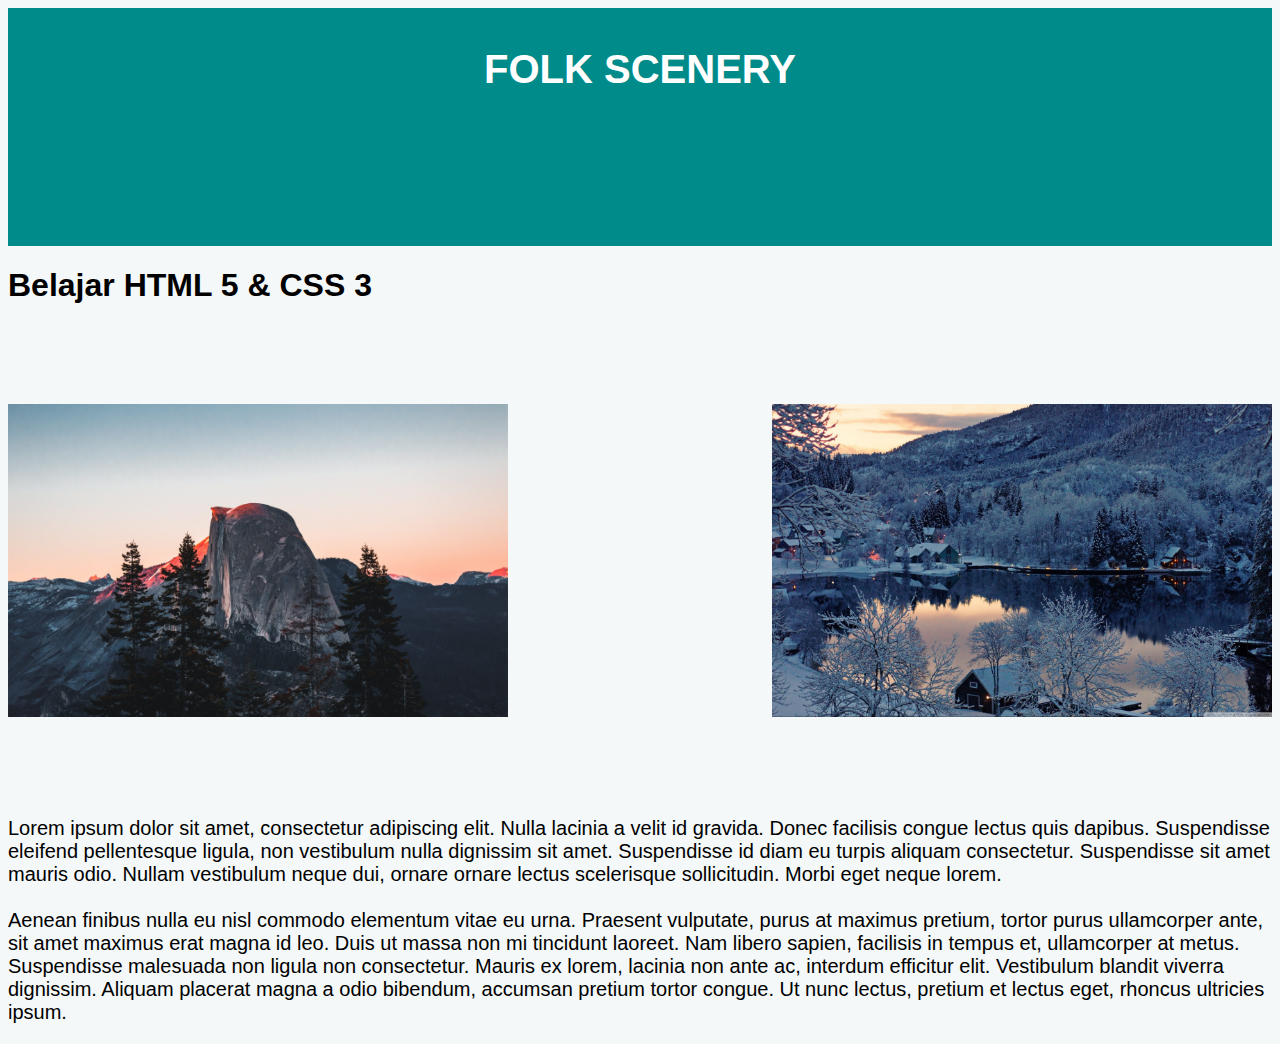
==== index.html @ 8273a340 "commit-pertama" ====
<!DOCTYPE html>
    <head>
        <title>Learn HTML 5 & CSS 3</title>
        <link type="text/css" rel="stylesheet" href="css/style.css">
    </head>
    <body style="background-color: #f4f8f8;">
        <div class="judul-index">
            <h1 id="huruf-utama">
                FOLK SCENERY
            </h1>
        </div>
        <h1 style="font-family: Arial, Helvetica, sans-serif;">
            Belajar HTML 5 & CSS 3
        </h1>
        <div class="flex-container">
                <img src="image/gmbr1.jpg" width="500px">
                <img src="image/gmbr2.jpg" width="500px">
        </div>
        <div>
            <p class="kalimat">
                Lorem ipsum dolor sit amet, consectetur adipiscing elit. Nulla lacinia a velit id gravida.
                Donec facilisis congue lectus quis dapibus. Suspendisse eleifend pellentesque ligula, non vestibulum nulla dignissim sit amet.
                Suspendisse id diam eu turpis aliquam consectetur. Suspendisse sit amet mauris odio. Nullam vestibulum neque dui, ornare ornare lectus scelerisque sollicitudin.
                Morbi eget neque lorem. <br><br> Aenean finibus nulla eu nisl commodo elementum vitae eu urna.
                Praesent vulputate, purus at maximus pretium, tortor purus ullamcorper ante, sit amet maximus erat magna id leo.
                Duis ut massa non mi tincidunt laoreet. Nam libero sapien, facilisis in tempus et, ullamcorper at metus. Suspendisse malesuada non ligula non consectetur.
                Mauris ex lorem, lacinia non ante ac, interdum efficitur elit. Vestibulum blandit viverra dignissim.
                Aliquam placerat magna a odio bibendum, accumsan pretium tortor congue. Ut nunc lectus, pretium et lectus eget, rhoncus ultricies ipsum.
            </p>
        </div>
    </body>
</html>
---- css/style.css ----
.judul-index
{
    background-color: #008b8b;
    width: 100%;
    padding-left: 0%;
    padding-right: 0%;
    padding-top: 1%;
    padding-bottom: 10%;
}

.flex-container
{
    display: flex;
    width: 100%;
    margin: 100px auto;
    justify-content: space-between;
}

.kalimat
{
    font-size: 15pt;
    font-family: 'Lucida Sans', 'Lucida Sans Regular', 'Lucida Grande', 'Lucida Sans Unicode', Geneva, Verdana, sans-serif;
}

.judul-profil
{
    background-color: #008b8b;
    width: 100%;
    padding-left: 0%;
    padding-right: 0%;
    padding-top: 1%;
    padding-bottom: 1%;
}

.foto-profil
{
    width: 555px;
    margin-top: 5%;
    margin: 50px auto;
    display: flex;
}

#huruf-utama, #huruf-utama-profil
{
    text-align: center;
    font-size: 30pt;
    font-family: 'Lucida Sans', 'Lucida Sans Regular',
    'Lucida Grande', 'Lucida Sans Unicode', Geneva, Verdana, sans-serif;
    color: rgb(255, 255, 255);
}

#nama-profil
{
    text-align: center;
    font-style: initial;
    font-family: 'Trebuchet MS', 'Lucida Sans Unicode', 'Lucida Grande', 'Lucida Sans', Arial, sans-serif;
}
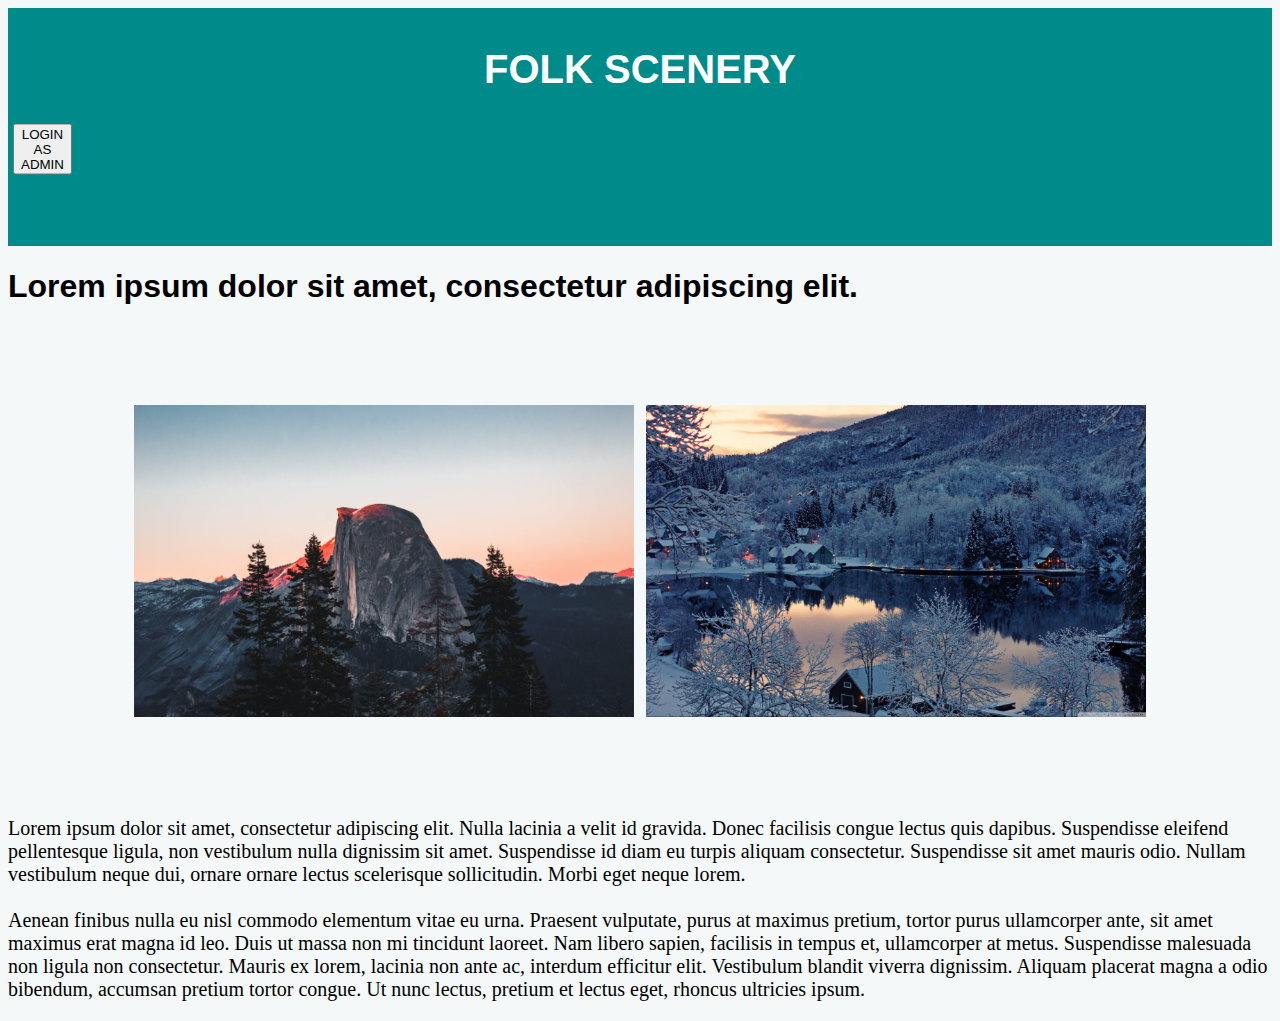
==== commit 3dfb9070: "login(unfinisihed)" ====
--- a/index.html
+++ b/index.html
@@ -1,6 +1,6 @@
 <!DOCTYPE html>
     <head>
-        <title>Learn HTML 5 & CSS 3</title>
+        <title>FOLK SCENERY</title>
         <link type="text/css" rel="stylesheet" href="css/style.css">
     </head>
     <body style="background-color: #f4f8f8;">
@@ -8,16 +8,23 @@
             <h1 id="huruf-utama">
                 FOLK SCENERY
             </h1>
+            <div class="button-container">
+                <div class="vertical-center">
+                <button onclick="window.location.href='loginform.html'">
+                    LOGIN AS ADMIN
+                </button>
+                </div>
+            </div>
         </div>
         <h1 style="font-family: Arial, Helvetica, sans-serif;">
-            Belajar HTML 5 & CSS 3
+            Lorem ipsum dolor sit amet, consectetur adipiscing elit.
         </h1>
         <div class="flex-container">
                 <img src="image/gmbr1.jpg" width="500px">
                 <img src="image/gmbr2.jpg" width="500px">
         </div>
         <div>
-            <p class="kalimat">
+            <p class="kalimat" style="font-family: Lucida Console">
                 Lorem ipsum dolor sit amet, consectetur adipiscing elit. Nulla lacinia a velit id gravida.
                 Donec facilisis congue lectus quis dapibus. Suspendisse eleifend pellentesque ligula, non vestibulum nulla dignissim sit amet.
                 Suspendisse id diam eu turpis aliquam consectetur. Suspendisse sit amet mauris odio. Nullam vestibulum neque dui, ornare ornare lectus scelerisque sollicitudin.
--- a/css/style.css
+++ b/css/style.css
@@ -5,15 +5,33 @@
     padding-left: 0%;
     padding-right: 0%;
     padding-top: 1%;
-    padding-bottom: 10%;
+    padding-bottom: 5%;
 }
 
 .flex-container
 {
     display: flex;
-    width: 100%;
+    width: 80%;
     margin: 100px auto;
     justify-content: space-between;
+}
+.button-container
+{
+    height: 50px;
+    position: sticky;
+    margin: 5px;
+    background-color: skyblue;
+    border: none;
+    text-align: center;
+    display: inline-block;s
+}
+
+.vertical-center {
+  margin: 0;
+  position: absolute;
+  top: 50%;
+  -ms-transform: translateY(-50%);
+  transform: translateY(-50%);
 }
 
 .kalimat
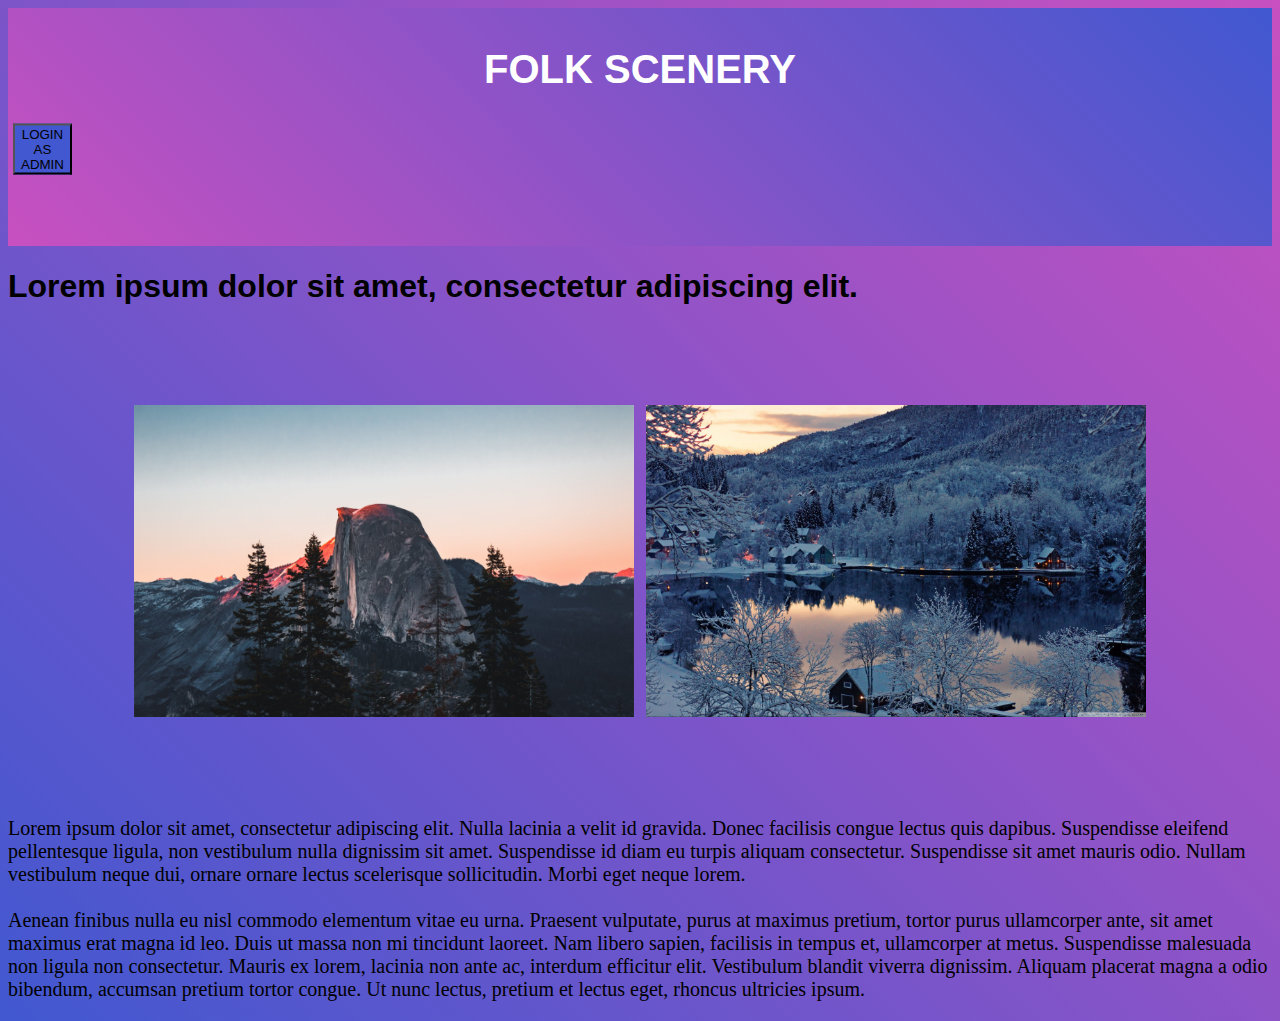
==== commit ac695c47: "tes_warna" ====
--- a/index.html
+++ b/index.html
@@ -3,14 +3,14 @@
         <title>FOLK SCENERY</title>
         <link type="text/css" rel="stylesheet" href="css/style.css">
     </head>
-    <body style="background-color: #f4f8f8;">
+    <body style="background-image: linear-gradient(-135deg,#c850c0,#4158d0);">
         <div class="judul-index">
             <h1 id="huruf-utama">
                 FOLK SCENERY
             </h1>
             <div class="button-container">
                 <div class="vertical-center">
-                <button onclick="window.location.href='loginform.html'">
+                <button button style="background: #4158d0;" onclick="window.location.href='loginform.html'">
                     LOGIN AS ADMIN
                 </button>
                 </div>
--- a/css/style.css
+++ b/css/style.css
@@ -1,6 +1,6 @@
 .judul-index
 {
-    background-color: #008b8b;
+    background-image: linear-gradient(-135deg,#4158d0,#c850c0);
     width: 100%;
     padding-left: 0%;
     padding-right: 0%;
@@ -23,7 +23,7 @@
     background-color: skyblue;
     border: none;
     text-align: center;
-    display: inline-block;s
+    display: inline-block;
 }
 
 .vertical-center {
@@ -73,3 +73,29 @@
     font-style: initial;
     font-family: 'Trebuchet MS', 'Lucida Sans Unicode', 'Lucida Grande', 'Lucida Sans', Arial, sans-serif;
 }
+
+
+.container-bg100 {
+    width: 100%;
+    min-height: 100vh;
+    display: -webkit-box;
+    display: -webkit-flex;
+    display: -moz-box;
+    display: -ms-flexbox;
+    display: flex;
+    flex-wrap: wrap;
+    justify-content: center;
+    align-items: center;
+    padding: 15px;
+    background: #9053c7;
+    background: -webkit-linear-gradient(-135deg,#c850c0,#4158d0);
+
+}
+
+.wrap-input
+{
+    align-items: center;
+    width: 100%;
+    z-index: 1;
+    margin-bottom: 10px;
+}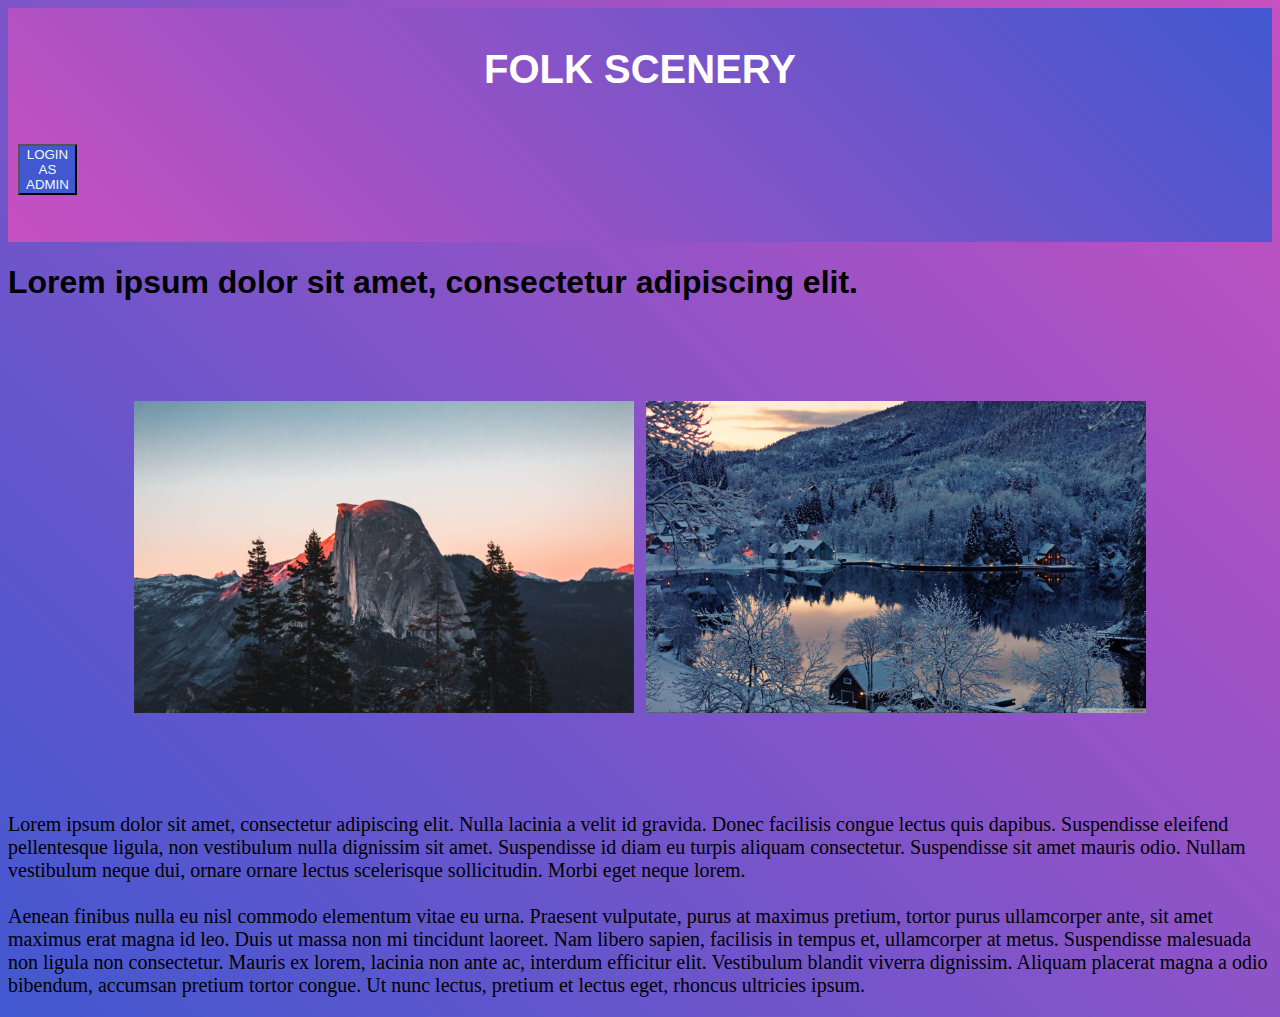
==== commit c4b3a7df: "button 1" ====
--- a/index.html
+++ b/index.html
@@ -10,9 +10,9 @@
             </h1>
             <div class="button-container">
                 <div class="vertical-center">
-                <button button style="background: #4158d0;" onclick="window.location.href='loginform.html'">
-                    LOGIN AS ADMIN
-                </button>
+                    <button class="btn-login" onclick="window.location.href='loginform.html'">
+                        LOGIN AS ADMIN
+                    </button>
                 </div>
             </div>
         </div>
--- a/css/style.css
+++ b/css/style.css
@@ -1,6 +1,6 @@
 .judul-index
 {
-    background-image: linear-gradient(-135deg,#4158d0,#c850c0);
+    background-image: linear-gradient(-135deg,rgb(65, 88, 208),rgb(200, 80, 192));
     width: 100%;
     padding-left: 0%;
     padding-right: 0%;
@@ -15,23 +15,33 @@
     margin: 100px auto;
     justify-content: space-between;
 }
+
 .button-container
 {
     height: 50px;
-    position: sticky;
-    margin: 5px;
-    background-color: skyblue;
-    border: none;
+    position: relative;
+    margin-top: 0px;
+    margin-bottom: 10px;
+    margin-left: 10px;
+    padding: auto;
     text-align: center;
-    display: inline-block;
+    display: flex;
 }
 
 .vertical-center {
-  margin: 0;
-  position: absolute;
-  top: 50%;
-  -ms-transform: translateY(-50%);
-  transform: translateY(-50%);
+    margin: 0;
+    position: absolute;
+    top: 50%;
+    -ms-transform: translateY(-50%);
+    transform: translateY(-50%);
+}
+
+.btn-login
+{
+    display: flexbox;
+    position: absolute;
+    background: #4158d0;
+    color: rgb(240, 248, 255);
 }
 
 .kalimat
